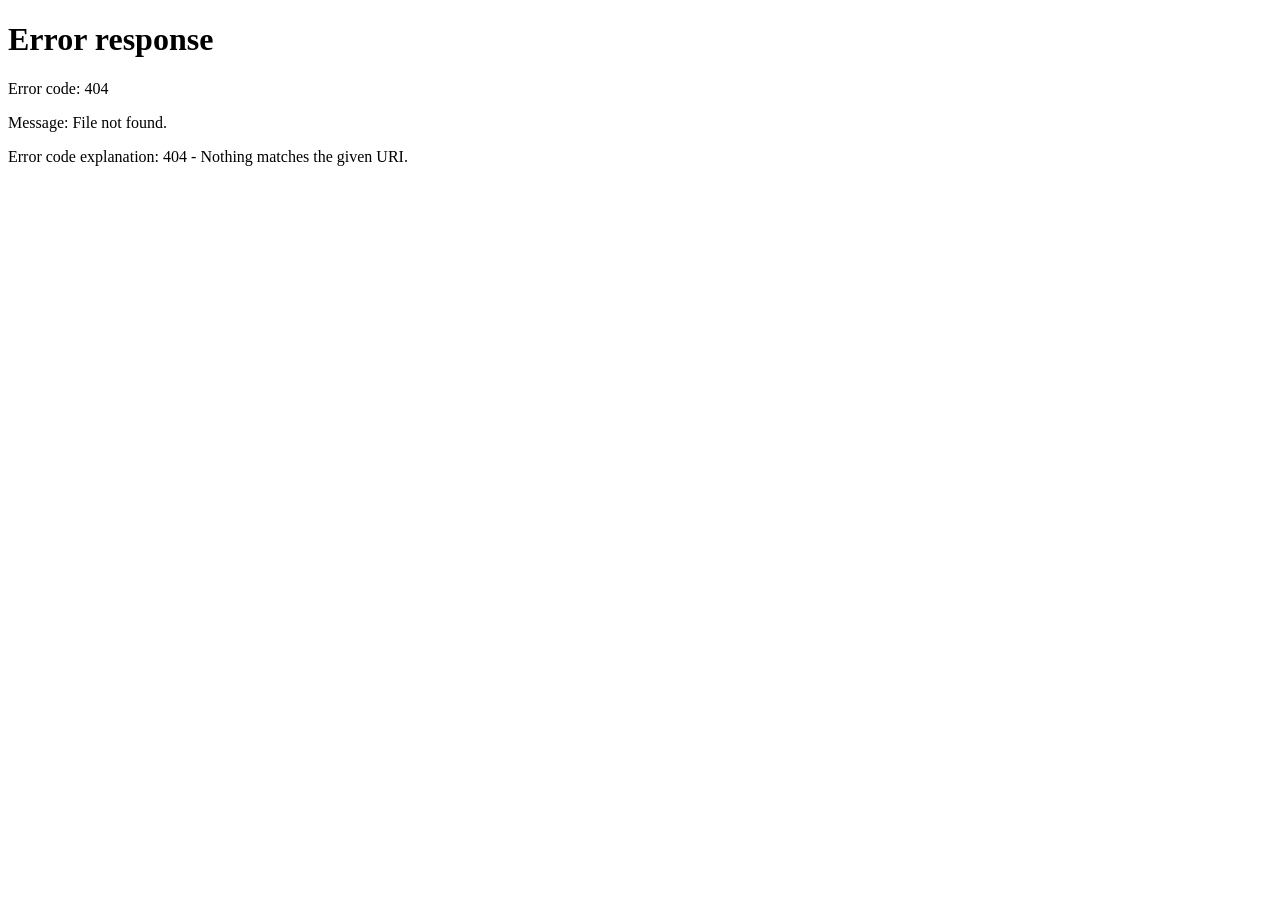
==== frontend/index.html @ d1ff7b10 "Create index.html Build the structure of front-end HTML pages" ====
<!doctype html>
<html lang="zh-Hant">
<head>
  <meta charset="UTF-8">
  <meta name="viewport" content="width=device-width, initial-scale=1.0">
  <title>Food Order Migration Frontend</title>
  <meta http-equiv="refresh" content="0; url=login.html">
</head>
<body>
  Redirecting to login page...
</body>
</html>
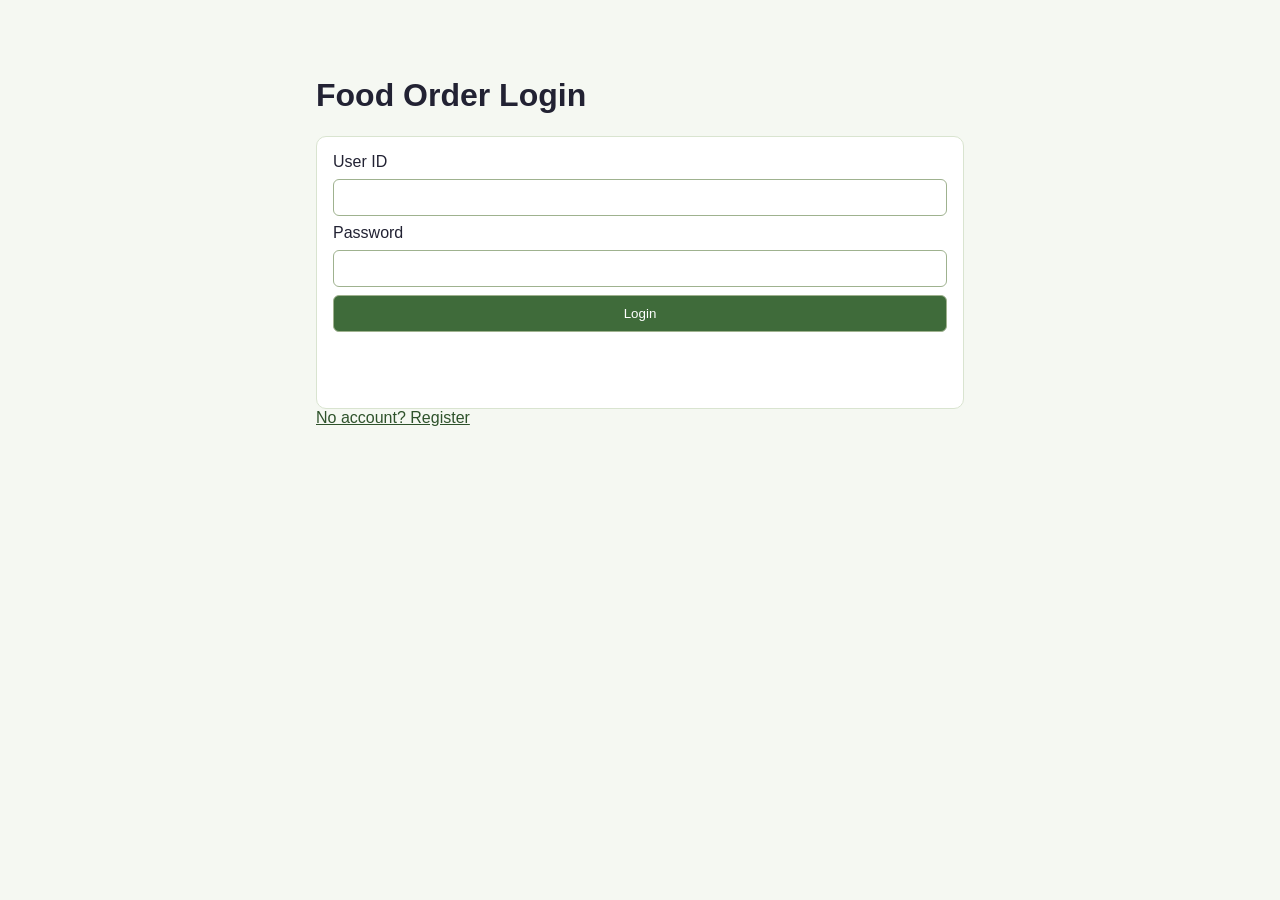
==== commit bc23a2a5: "Add files via upload" ====
--- a/frontend/index.html
+++ b/frontend/index.html
@@ -1,12 +1,12 @@
-<!doctype html>
-<html lang="zh-Hant">
-<head>
-  <meta charset="UTF-8">
-  <meta name="viewport" content="width=device-width, initial-scale=1.0">
-  <title>Food Order Migration Frontend</title>
-  <meta http-equiv="refresh" content="0; url=login.html">
-</head>
-<body>
-  Redirecting to login page...
-</body>
-</html>
+<!doctype html>
+<html lang="zh-Hant">
+<head>
+  <meta charset="UTF-8">
+  <meta name="viewport" content="width=device-width, initial-scale=1.0">
+  <title>Food Order Migration Frontend</title>
+  <meta http-equiv="refresh" content="0; url=login.html">
+</head>
+<body>
+  Redirecting to login page...
+</body>
+</html>
